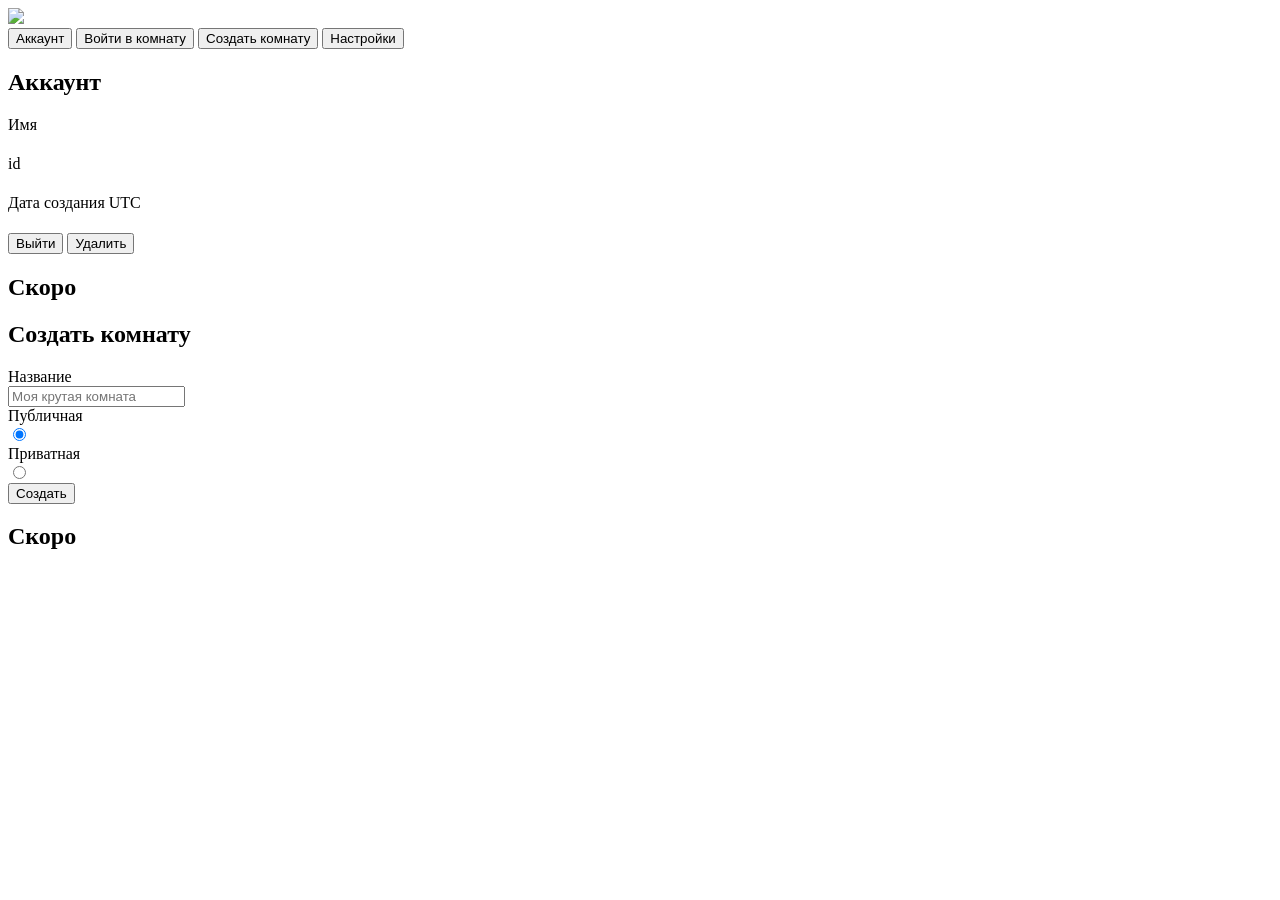
==== frontend/home/index.html @ 32bf4217 "Добавил иконку сайта" ====
<!DOCTYPE html>
<html lang="en">
<head>
  <meta charset="UTF-8">
  <meta http-equiv="X-UA-Compatible" content="IE=Edge">
  <meta name="viewport" content="width=device-width, initial-scale=1">
  <title>RoomHub</title>
  <link rel="icon" href="/static/home/img/favicon.ico">
  <link rel="stylesheet" href="/static/common/normalization.css?v=4">
  <link rel="stylesheet" href="/static/home/style.css?v=4">
</head>
<body>
  
  <nav>
    <img src="/static/home/img/logo.png"/>
    <div>
      <button class="active" data-type="account">Аккаунт</button>
      <button data-type="enter-room">Войти в комнату</button>
      <button data-type="create-room">Создать комнату</button>
      <button data-type="settings">Настройки</button>
    </div>
  </nav>
  
  <section class="active account" data-type="section-account">
    <h2>Аккаунт</h2>
    
    <div class="row">
      <div class="title">Имя</div>
      <div class="data nick">ㅤ</div>
    </div>
    
    <div class="row">
      <div class="title">id</div>
      <div class="data id">ㅤ</div>
    </div>
    
    <div class="row">
      <div class="title">Дата создания UTC</div>
      <div class="data created-at">ㅤ</div>
    </div>
    
    <div class="account-actions">
      <button class="exit">Выйти</button>
      <button class="del-account">Удалить</button>
    </div>
  </section>
  
  <section data-type="section-enter-room">
    <h2>Скоро</h2>
  </section>
  
  <section data-type="section-create-room">
    
    <form class="create-room-form" novalidate>
      <h2>Создать комнату</h2>
    
      <label class="row name">
        <div class="title">Название</div>
        <input 
          type="text" 
          required 
          minlength="3" 
          maxlength="64" 
          pattern="^[A-Za-z0-9_]+$"
          placeholder="Моя крутая комната"/>
      </label>
      
      <div class="type-room">
        <label>
          <div>Публичная</div>
          <input type="radio" name="type-room" value="public" checked/>
        </label>
        
        <label>
          <div>Приватная</div>
          <input type="radio" name="type-room" value="private" />
        </label>
      </div>
    
      <button type="submit" class="create">Создать</button>
    </form>
    
  </section>
  
  <section data-type="section-settings">
    <h2>Скоро</h2>
  </section>
  
  <section class="modal-window">
  </section>
  
  <!--<script src="https://cdn.jsdelivr.net/npm/eruda"></script>
  <script>eruda.init();</script>-->

  <script src="/static/home/js/nav.js?v=4"></script>
  <script src="/static/home/js/fetchDataUser.js?v=4"></script>
  <script src="/static/home/js/exitAccount.js?v=4"></script>
  <script src="/static/home/js/delAccount.js?v=4"></script>
  <script src="/static/home/js/creationRoom.js?v=4"></script>
</body>
</html>
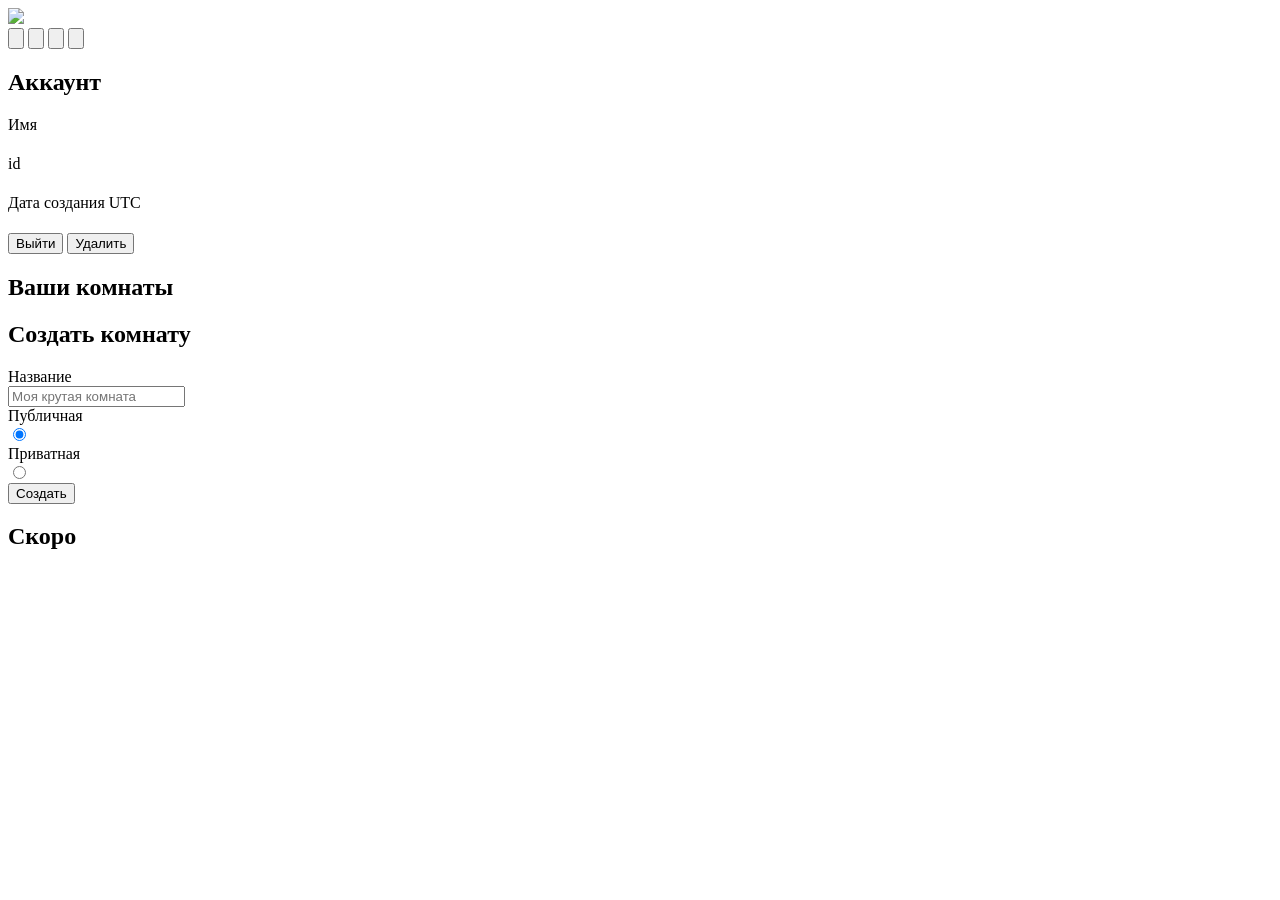
==== commit 12828dfc: "Сделанно просмот созданных комнат а также значки вместо текста" ====
--- a/frontend/home/index.html
+++ b/frontend/home/index.html
@@ -7,53 +7,72 @@
   <title>RoomHub</title>
   <link rel="icon" href="/static/home/img/favicon.ico">
   <link rel="stylesheet" href="/static/common/normalization.css?v=4">
-  <link rel="stylesheet" href="/static/home/style.css?v=4">
+  <link rel="stylesheet" href="/static/home/style.css?v=11">
 </head>
 <body>
   
   <nav>
     <img src="/static/home/img/logo.png"/>
     <div>
-      <button class="active" data-type="account">Аккаунт</button>
-      <button data-type="enter-room">Войти в комнату</button>
-      <button data-type="create-room">Создать комнату</button>
-      <button data-type="settings">Настройки</button>
+      <button class="active" data-type="account">
+        <svg xmlns="http://www.w3.org/2000/svg" fill="none" viewBox="0 0 24 24" stroke-width="1.5" stroke="currentColor" class="img">
+          <path stroke-linecap="round" stroke-linejoin="round" d="M17.982 18.725A7.488 7.488 0 0 0 12 15.75a7.488 7.488 0 0 0-5.982 2.975m11.963 0a9 9 0 1 0-11.963 0m11.963 0A8.966 8.966 0 0 1 12 21a8.966 8.966 0 0 1-5.982-2.275M15 9.75a3 3 0 1 1-6 0 3 3 0 0 1 6 0Z" />
+        </svg>
+      </button>
+      <button data-type="enter-room">
+        <svg xmlns="http://www.w3.org/2000/svg" fill="none" viewBox="0 0 24 24" stroke-width="1.5" stroke="currentColor" class="img">
+          <path stroke-linecap="round" stroke-linejoin="round" d="m2.25 12 8.954-8.955c.44-.439 1.152-.439 1.591 0L21.75 12M4.5 9.75v10.125c0 .621.504 1.125 1.125 1.125H9.75v-4.875c0-.621.504-1.125 1.125-1.125h2.25c.621 0 1.125.504 1.125 1.125V21h4.125c.621 0 1.125-.504 1.125-1.125V9.75M8.25 21h8.25" />
+        </svg>
+      </button>
+      <button data-type="create-room">
+        <svg xmlns="http://www.w3.org/2000/svg" fill="none" viewBox="0 0 24 24" stroke-width="1.5" stroke="currentColor" class="img">
+          <path stroke-linecap="round" stroke-linejoin="round" d="m2.25 12 8.954-8.955c.44-.439 1.152-.439 1.591 0L21.75 12M4.5 9.75v10.125c0 .621.504 1.125 1.125 1.125H9.75v-4.875c0-.621.504-1.125 1.125-1.125h2.25c.621 0 1.125.504 1.125 1.125V21h4.125c.621 0 1.125-.504 1.125-1.125V9.75M8.25 21h8.25" />
+          <path stroke-linecap="round" stroke-linejoin="round" d="M21 1v4m-2-2h4" />
+        </svg>
+      </button>
+      <button data-type="settings">
+        <svg xmlns="http://www.w3.org/2000/svg" fill="none" viewBox="0 0 24 24" stroke-width="1.5" stroke="currentColor" class="img">
+          <path stroke-linecap="round" stroke-linejoin="round" d="M9.594 3.94c.09-.542.56-.94 1.11-.94h2.593c.55 0 1.02.398 1.11.94l.213 1.281c.063.374.313.686.645.87.074.04.147.083.22.127.325.196.72.257 1.075.124l1.217-.456a1.125 1.125 0 0 1 1.37.49l1.296 2.247a1.125 1.125 0 0 1-.26 1.431l-1.003.827c-.293.241-.438.613-.43.992a7.723 7.723 0 0 1 0 .255c-.008.378.137.75.43.991l1.004.827c.424.35.534.955.26 1.43l-1.298 2.247a1.125 1.125 0 0 1-1.369.491l-1.217-.456c-.355-.133-.75-.072-1.076.124a6.47 6.47 0 0 1-.22.128c-.331.183-.581.495-.644.869l-.213 1.281c-.09.543-.56.94-1.11.94h-2.594c-.55 0-1.019-.398-1.11-.94l-.213-1.281c-.062-.374-.312-.686-.644-.87a6.52 6.52 0 0 1-.22-.127c-.325-.196-.72-.257-1.076-.124l-1.217.456a1.125 1.125 0 0 1-1.369-.49l-1.297-2.247a1.125 1.125 0 0 1 .26-1.431l1.004-.827c.292-.24.437-.613.43-.991a6.932 6.932 0 0 1 0-.255c.007-.38-.138-.751-.43-.992l-1.004-.827a1.125 1.125 0 0 1-.26-1.43l1.297-2.247a1.125 1.125 0 0 1 1.37-.491l1.216.456c.356.133.751.072 1.076-.124.072-.044.146-.086.22-.128.332-.183.582-.495.644-.869l.214-1.28Z" />
+          <path stroke-linecap="round" stroke-linejoin="round" d="M15 12a3 3 0 1 1-6 0 3 3 0 0 1 6 0Z" />
+        </svg>
+      </button>
     </div>
   </nav>
   
-  <section class="active account" data-type="section-account">
+    <section class="active account" data-type="section-account">
     <h2>Аккаунт</h2>
-    
+
     <div class="row">
       <div class="title">Имя</div>
       <div class="data nick">ㅤ</div>
     </div>
-    
+
     <div class="row">
       <div class="title">id</div>
       <div class="data id">ㅤ</div>
     </div>
-    
+
     <div class="row">
       <div class="title">Дата создания UTC</div>
       <div class="data created-at">ㅤ</div>
     </div>
-    
+
     <div class="account-actions">
       <button class="exit">Выйти</button>
       <button class="del-account">Удалить</button>
     </div>
   </section>
-  
+
   <section data-type="section-enter-room">
-    <h2>Скоро</h2>
+    <h2>Ваши комнаты</h2>
+    <section class="you-rooms"></section>
   </section>
-  
+
   <section data-type="section-create-room">
-    
+
     <form class="create-room-form" novalidate>
       <h2>Создать комнату</h2>
-    
+
       <label class="row name">
         <div class="title">Название</div>
         <input 
@@ -64,38 +83,38 @@
           pattern="^[A-Za-z0-9_]+$"
           placeholder="Моя крутая комната"/>
       </label>
-      
+
       <div class="type-room">
         <label>
           <div>Публичная</div>
           <input type="radio" name="type-room" value="public" checked/>
         </label>
-        
+
         <label>
           <div>Приватная</div>
           <input type="radio" name="type-room" value="private" />
         </label>
       </div>
-    
+
       <button type="submit" class="create">Создать</button>
     </form>
-    
+
   </section>
-  
+
   <section data-type="section-settings">
     <h2>Скоро</h2>
   </section>
-  
+
   <section class="modal-window">
   </section>
   
-  <!--<script src="https://cdn.jsdelivr.net/npm/eruda"></script>
-  <script>eruda.init();</script>-->
+  <script src="https://cdn.jsdelivr.net/npm/eruda"></script>
+  <script>eruda.init();</script>
 
-  <script src="/static/home/js/nav.js?v=4"></script>
-  <script src="/static/home/js/fetchDataUser.js?v=4"></script>
-  <script src="/static/home/js/exitAccount.js?v=4"></script>
-  <script src="/static/home/js/delAccount.js?v=4"></script>
-  <script src="/static/home/js/creationRoom.js?v=4"></script>
+  <script src="/static/home/js/nav.js?v=6"></script>
+  <script src="/static/home/js/fetchDataUser.js?v=9"></script>
+  <script src="/static/home/js/exitAccount.js?v=6"></script>
+  <script src="/static/home/js/delAccount.js?v=6"></script>
+  <script src="/static/home/js/creationRoom.js?v=6"></script>
 </body>
 </html>
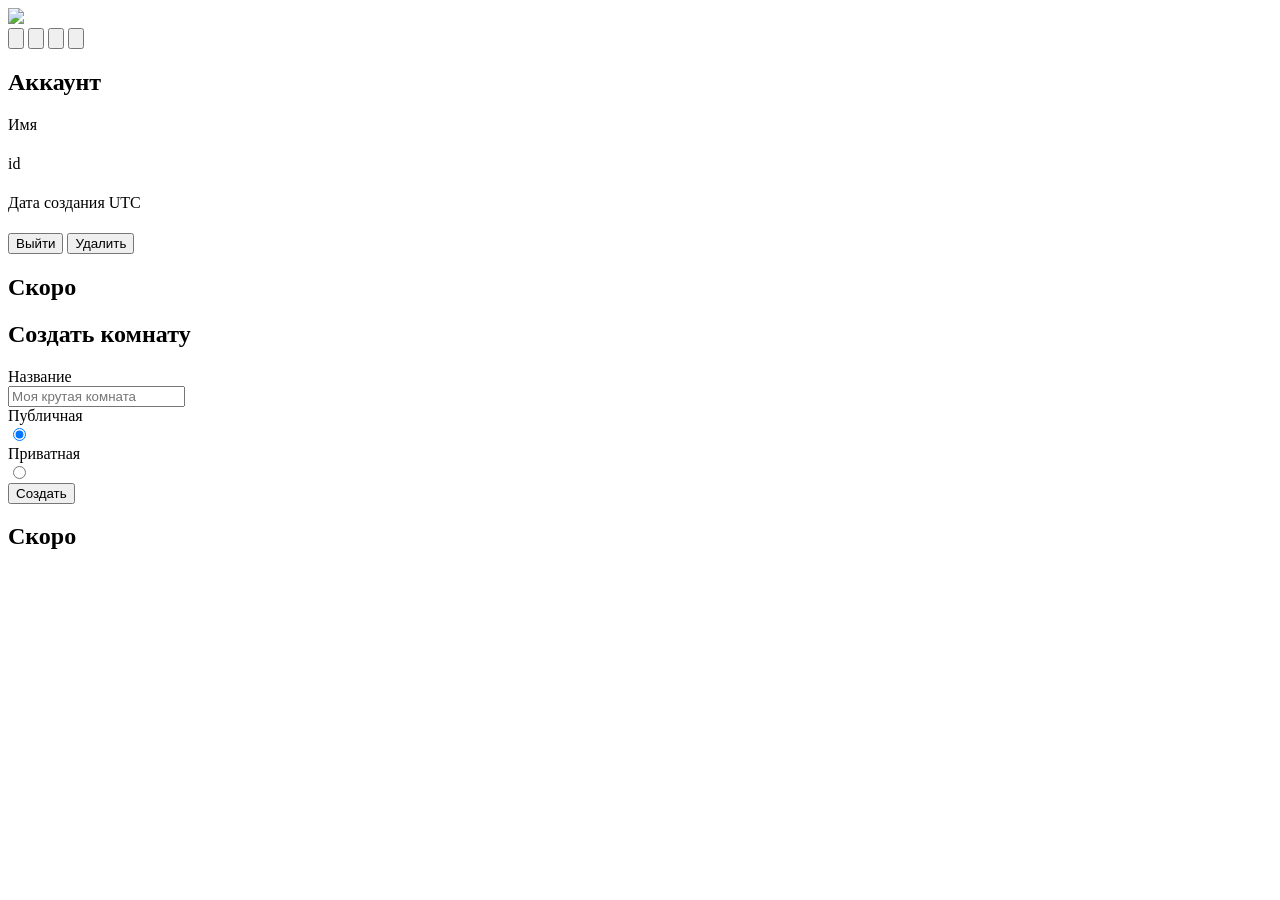
==== commit df967757: "Сделана логика удаления комнат" ====
--- a/frontend/home/index.html
+++ b/frontend/home/index.html
@@ -7,7 +7,7 @@
   <title>RoomHub</title>
   <link rel="icon" href="/static/home/img/favicon.ico">
   <link rel="stylesheet" href="/static/common/normalization.css?v=4">
-  <link rel="stylesheet" href="/static/home/style.css?v=11">
+  <link rel="stylesheet" href="/static/home/style.css?v=20">
 </head>
 <body>
   
@@ -64,8 +64,7 @@
   </section>
 
   <section data-type="section-enter-room">
-    <h2>Ваши комнаты</h2>
-    <section class="you-rooms"></section>
+    <h2>Скоро</h2>
   </section>
 
   <section data-type="section-create-room">
@@ -98,6 +97,8 @@
 
       <button type="submit" class="create">Создать</button>
     </form>
+    
+    <section class="you-rooms"></section>
 
   </section>
 
@@ -108,13 +109,14 @@
   <section class="modal-window">
   </section>
   
-  <script src="https://cdn.jsdelivr.net/npm/eruda"></script>
-  <script>eruda.init();</script>
+  <!--<script src="https://cdn.jsdelivr.net/npm/eruda"></script>
+  <script>eruda.init();</script>-->
 
-  <script src="/static/home/js/nav.js?v=6"></script>
-  <script src="/static/home/js/fetchDataUser.js?v=9"></script>
-  <script src="/static/home/js/exitAccount.js?v=6"></script>
-  <script src="/static/home/js/delAccount.js?v=6"></script>
-  <script src="/static/home/js/creationRoom.js?v=6"></script>
+  <script src="/static/home/js/nav.js?v=39" type="module"></script>
+  <script src="/static/home/js/fetchDataUser.js?v=25" type="module"></script>
+  <script src="/static/home/js/exitAccount.js?v=25" type="module"></script>
+  <script src="/static/home/js/delAccount.js?v=25" type="module"></script>
+  <script src="/static/home/js/creationRoom.js?v=26" type="module"></script>
+  <script src="/static/home/js/delRoom.js?v=26" type="module"></script>
 </body>
 </html>
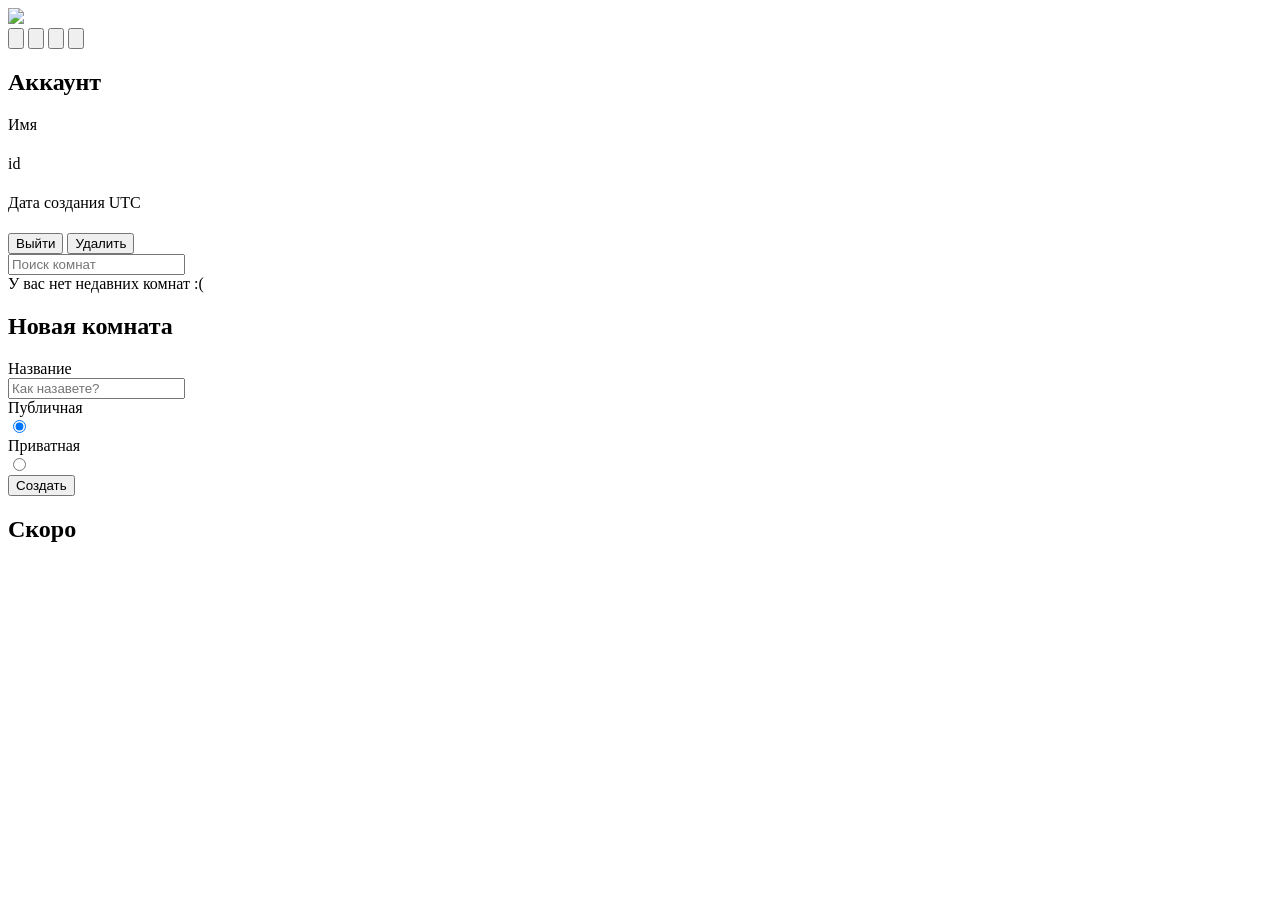
==== commit 1b0c5b2d: "Сделан поиск комнат" ====
--- a/frontend/home/index.html
+++ b/frontend/home/index.html
@@ -7,12 +7,12 @@
   <title>RoomHub</title>
   <link rel="icon" href="/static/home/img/favicon.ico">
   <link rel="stylesheet" href="/static/common/normalization.css?v=4">
-  <link rel="stylesheet" href="/static/home/style.css?v=20">
+  <link rel="stylesheet" href="/static/home/style.css?v=33">
 </head>
 <body>
   
   <nav>
-    <img src="/static/home/img/logo.png"/>
+    <img src="/static/home/img/logo.png?v=2"/>
     <div>
       <button class="active" data-type="account">
         <svg xmlns="http://www.w3.org/2000/svg" fill="none" viewBox="0 0 24 24" stroke-width="1.5" stroke="currentColor" class="img">
@@ -39,7 +39,7 @@
     </div>
   </nav>
   
-    <section class="active account" data-type="section-account">
+  <section class="active account" data-type="section-account">
     <h2>Аккаунт</h2>
 
     <div class="row">
@@ -64,13 +64,26 @@
   </section>
 
   <section data-type="section-enter-room">
-    <h2>Скоро</h2>
+    
+    <div class="results-container">
+      <label class="row">
+        <input placeholder="Поиск комнат"/>
+      </label>
+      <section class="results">
+        
+      </section>
+    </div>
+    
+    
+    <section class="recent-rooms">
+      <div class="no-rooms">У вас нет недавних комнат :(</div>
+    </section>
   </section>
 
   <section data-type="section-create-room">
 
     <form class="create-room-form" novalidate>
-      <h2>Создать комнату</h2>
+      <h2>Новая комната</h2>
 
       <label class="row name">
         <div class="title">Название</div>
@@ -80,7 +93,7 @@
           minlength="3" 
           maxlength="64" 
           pattern="^[A-Za-z0-9_]+$"
-          placeholder="Моя крутая комната"/>
+          placeholder="Как назавете?"/>
       </label>
 
       <div class="type-room">
@@ -106,8 +119,8 @@
     <h2>Скоро</h2>
   </section>
 
-  <section class="modal-window">
-  </section>
+  <section class="modal-window"></section>
+  <section class="blackout"></section>
   
   <!--<script src="https://cdn.jsdelivr.net/npm/eruda"></script>
   <script>eruda.init();</script>-->
@@ -118,5 +131,6 @@
   <script src="/static/home/js/delAccount.js?v=25" type="module"></script>
   <script src="/static/home/js/creationRoom.js?v=26" type="module"></script>
   <script src="/static/home/js/delRoom.js?v=26" type="module"></script>
+  <script src="/static/home/js/searchRoom.js?v=2" type="module"></script>
 </body>
 </html>
